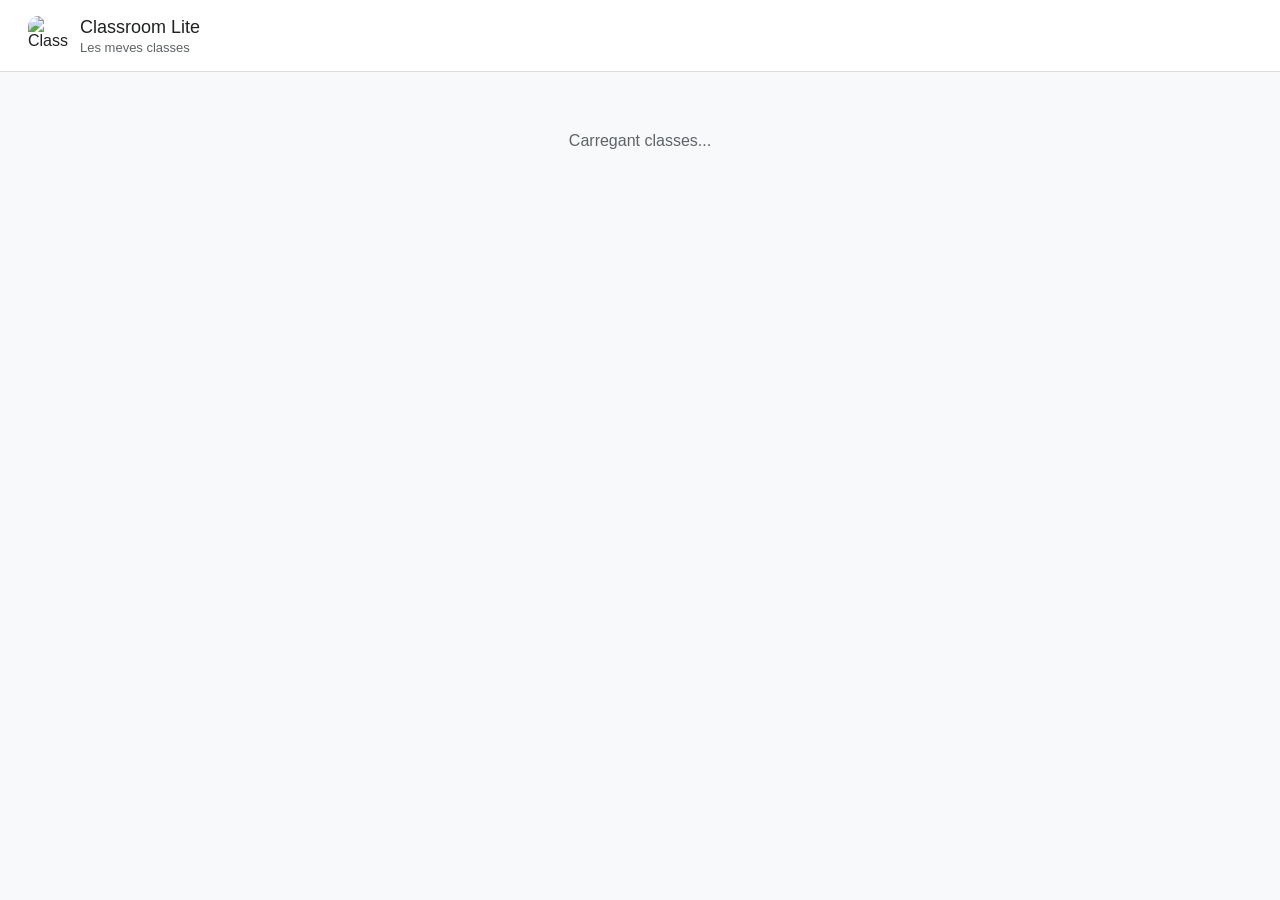
==== index.html @ af19500a "First commit" ====
<!DOCTYPE html>
<html>
  <head>
    <title>Classroom Lite</title>
    <link rel="stylesheet" href="style.css">
  </head>
  <body>
    <header class="topbar">
      <div class="brand">
        <div class="brand-icon">
          <img
            src="https://ssl.gstatic.com/classroom/favicon_purple.png"
            alt="Classroom"
          >
        </div>
        <div>
          <div class="brand-title">Classroom Lite</div>
          <div class="brand-subtitle">Les meves classes</div>
        </div>
      </div>

      <div class="actions">
        
        <button id="signout_button" onclick="handleSignoutClick()">Sign Out</button>
      </div>
    </header>

    <main class="container">
      <div id="loading" class="loading">Carregant classes...</div>

      <section id="course_grid" class="course-grid"></section>

      <div id="content" class="status"></div>
    </main>

    <script src="script.js"></script>
    <script async defer src="https://apis.google.com/js/api.js" onload="gapiLoaded()"></script>
    <script async defer src="https://accounts.google.com/gsi/client" onload="gisLoaded()"></script>
  </body>
</html>
---- style.css ----
* {
    box-sizing: border-box;
}

body {
    margin: 0;
    font-family: Arial, Helvetica, sans-serif;
    background: #f8f9fa;
    color: #202124;
}

.topbar {
    height: 72px;
    background: #ffffff;
    border-bottom: 1px solid #dadce0;
    display: flex;
    align-items: center;
    justify-content: space-between;
    padding: 0 28px;
    position: sticky;
    top: 0;
    z-index: 10;
}

.brand {
    display: flex;
    align-items: center;
    gap: 12px;
}

.brand-icon {
    width: 40px;
    height: 40px;
    border-radius: 10px;
    overflow: hidden;
    display: flex;
    align-items: center;
    justify-content: center;
    flex-shrink: 0;
}

.brand-icon img {
    width: 100%;
    height: 100%;
    object-fit: cover;
}

.brand-title {
    font-size: 18px;
    font-weight: 500;
}

.brand-subtitle {
    color: #5f6368;
    font-size: 13px;
    margin-top: 2px;
}

.actions {
    display: flex;
    gap: 8px;
}

.actions button {
    border: 1px solid #dadce0;
    border-radius: 8px;
    background: white;
    color: #1a73e8;
    padding: 9px 16px;
    font-size: 14px;
    cursor: pointer;
}

.actions button:hover {
    background: #f1f3f4;
}

.container {
    max-width: 1500px;
    margin: 0 auto;
    padding: 30px;
}

.course-grid {
    display: grid;
    grid-template-columns: repeat(4, minmax(0, 1fr));
    gap: 22px;
}

.course-card {
    background: white;
    border: 1px solid #dadce0;
    border-radius: 12px;
    overflow: hidden;
    cursor: pointer;
    transition:
    transform 0.15s ease,
    box-shadow 0.15s ease;
    text-decoration: none;
    color: inherit;
}

.course-card:hover {
    transform: translateY(-2px);
    box-shadow: 0 4px 12px rgba(60, 64, 67, 0.18);
}

.course-banner {
    height: 145px;
    position: relative;
    overflow: hidden;
}

.course-banner::after {
    content: "";
    position: absolute;
    inset: 0;
    background: linear-gradient(
    135deg,
    rgba(26, 115, 232, 0.88),
    rgba(66, 133, 244, 0.58)
    );
}

.course-banner.pattern-1 {
    background:
    radial-gradient(circle at 20% 30%, rgba(255,255,255,.3) 0 12%, transparent 13%),
    radial-gradient(circle at 80% 70%, rgba(255,255,255,.2) 0 18%, transparent 19%),
    linear-gradient(135deg, #1967d2, #4285f4);
}

.course-banner.pattern-2 {
    background:
    linear-gradient(135deg, rgba(255,255,255,.15) 25%, transparent 25% 50%, rgba(255,255,255,.1) 50% 75%, transparent 75%),
    linear-gradient(135deg, #188038, #34a853);
}

.course-banner.pattern-3 {
    background:
    radial-gradient(circle at 30% 40%, rgba(255,255,255,.2) 0 20%, transparent 21%),
    radial-gradient(circle at 75% 65%, rgba(255,255,255,.16) 0 25%, transparent 26%),
    linear-gradient(135deg, #9334e6, #a142f4);
}

.course-banner.pattern-4 {
    background:
    linear-gradient(45deg, rgba(255,255,255,.12) 25%, transparent 25% 50%, rgba(255,255,255,.08) 50% 75%, transparent 75%),
    linear-gradient(135deg, #c5221f, #ea4335);
}

.course-title-on-banner {
    position: absolute;
    z-index: 2;
    left: 18px;
    right: 18px;
    bottom: 18px;
    color: white;
}

.course-title {
    font-size: 21px;
    font-weight: 500;
    line-height: 1.25;
}

.course-section {
    margin-top: 5px;
    font-size: 14px;
    line-height: 1.2;
    opacity: 0.9;
}

.course-body {
    min-height: 76px;
    padding: 16px 18px;
    display: flex;
    align-items: center;
}

.course-info {
    color: #5f6368;
    font-size: 14px;
}

.loading,
.status {
    text-align: center;
    color: #5f6368;
    padding: 30px;
}

@media (max-width: 1200px) {
    .course-grid {
    grid-template-columns: repeat(3, minmax(0, 1fr));
    }
}

@media (max-width: 850px) {
    .course-grid {
    grid-template-columns: repeat(2, minmax(0, 1fr));
    }
}

@media (max-width: 550px) {
    .topbar {
    padding: 0 16px;
    }

    .brand-subtitle {
    display: none;
    }

    .container {
    padding: 18px;
    }

    .course-grid {
    grid-template-columns: 1fr;
    }
}

.auth-panel {
    position: fixed;
    top: 72px;
    left: 0;
    right: 0;
    bottom: 0;

    display: flex;
    flex-direction: column;
    align-items: center;
    justify-content: center;

    gap: 24px;
    padding: 20px;

    background: #f8f9fa;
    z-index: 5;
}

.auth-message {
  width: min(90%, 520px);
  text-align: center;
}

.auth-message h2 {
  margin: 0 0 10px;
}

.auth-message p {
  margin: 0;
  line-height: 1.5;
  color: #5f6368;
}

.auth-loading {
  text-align: center;
  padding: 40px 20px;
  font-size: 16px;
  color: #5f6368;
}

.google-login-button {
  width: 300px;
  max-width: 90%;
  height: 50px;

  display: flex;
  align-items: center;
  justify-content: center;
  gap: 14px;

  background: #fff;
  color: #202124;

  border: 1px solid #dadce0;
  border-radius: 6px;

  font-family: Arial, sans-serif;
  font-size: 15px;
  font-weight: 500;

  cursor: pointer;

  box-shadow: 0 1px 2px rgba(60, 64, 67, 0.15);

  transition:
    background-color 0.15s ease,
    box-shadow 0.15s ease;
}

.google-login-button:hover {
  background: #f8f9fa;
  box-shadow: 0 1px 3px rgba(60, 64, 67, 0.25);
}

.google-login-button:active {
  background: #f1f3f4;
}

.google-login-button img {
  width: 20px;
  height: 20px;
  flex-shrink: 0;
}

.auth-message h2 {
  margin-bottom: 10px;
}

.auth-message p {
  margin: 0;
  line-height: 1.5;
}

body.auth-required {
    overflow: hidden;
}

body.auth-required .container {
    padding: 0;
    max-width: none;
}

body.auth-required .auth-panel {
    min-height: calc(100vh - 72px);
    padding: 20px;
}
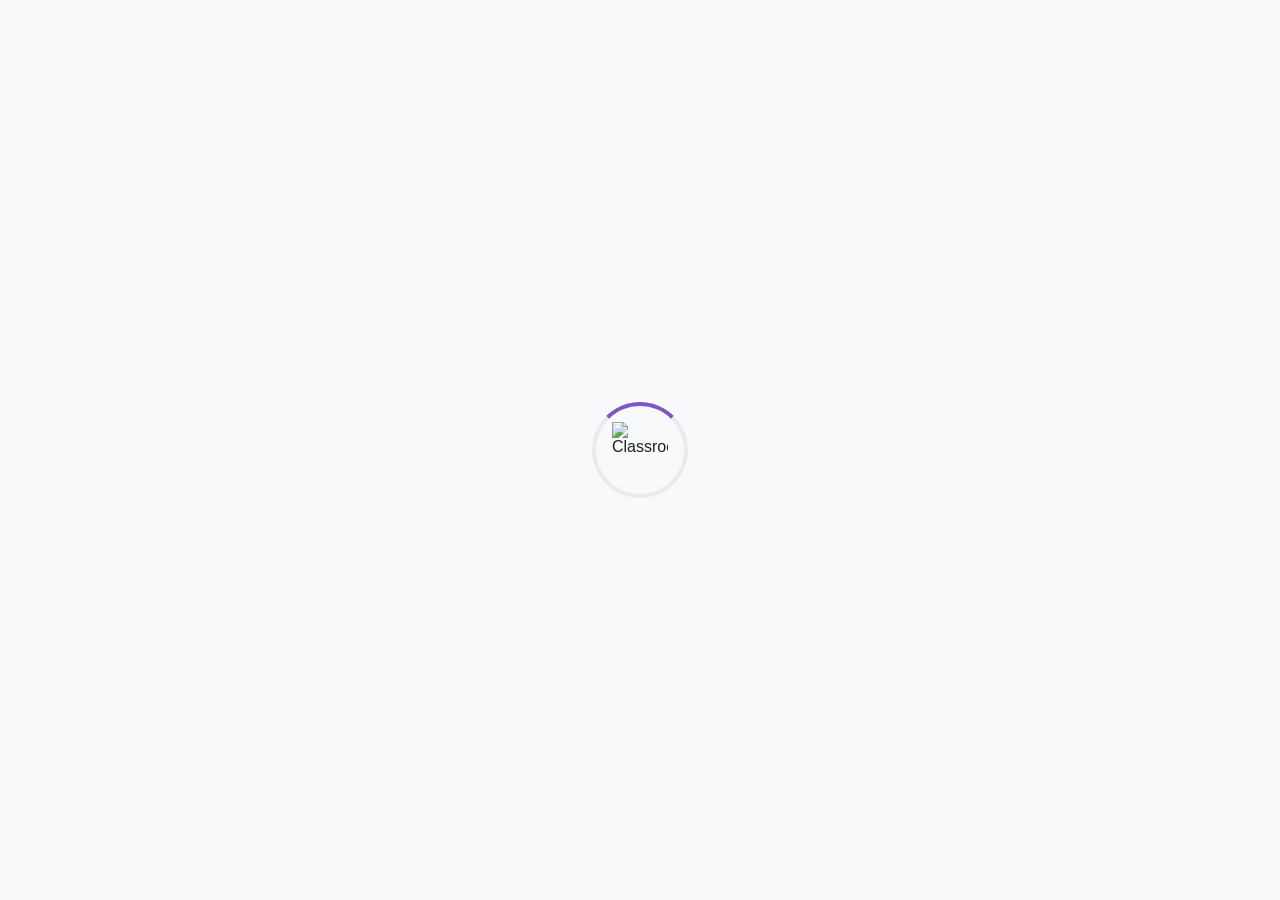
==== commit 96c2b072: "Logo de càrrega" ====
--- a/index.html
+++ b/index.html
@@ -2,6 +2,7 @@
 <html>
   <head>
     <title>Classroom Lite</title>
+    <link rel="icon" type="image/png" href="https://ssl.gstatic.com/classroom/favicon_purple.png">
     <link rel="stylesheet" href="style.css">
   </head>
   <body>
@@ -26,7 +27,14 @@
     </header>
 
     <main class="container">
-      <div id="loading" class="loading">Carregant classes...</div>
+      <div id="loading" class="loading" aria-label="Carregant">
+        <div class="loading-spinner">
+          <img
+            src="https://upload.wikimedia.org/wikipedia/commons/1/19/Google_Classroom_Logo.svg"
+            alt="Classroom"
+          >
+        </div>
+      </div>
 
       <section id="course_grid" class="course-grid"></section>
 
--- a/style.css
+++ b/style.css
@@ -182,11 +182,70 @@
     font-size: 14px;
 }
 
-.loading,
 .status {
     text-align: center;
     color: #5f6368;
     padding: 30px;
+}
+
+/* Pantalla de càrrega */
+.loading {
+    position: fixed;
+    inset: 0;
+    z-index: 1000;
+
+    display: flex;
+    align-items: center;
+    justify-content: center;
+
+    background: #f8f9fa;
+}
+
+/* Contenidor del logo + cercle */
+.loading-spinner {
+    width: 96px;
+    height: 96px;
+
+    position: relative;
+
+    display: flex;
+    align-items: center;
+    justify-content: center;
+}
+
+/* Cercle que gira */
+.loading-spinner::before {
+    content: "";
+
+    position: absolute;
+    inset: 0;
+
+    border: 4px solid #e8eaed;
+    border-top-color: #7e57c2;
+    border-radius: 50%;
+
+    animation: loading-spin 1s linear infinite;
+}
+
+/* Logo */
+.loading-spinner img {
+    width: 56px;
+    height: 56px;
+
+    object-fit: contain;
+
+    position: relative;
+    z-index: 1;
+}
+
+@keyframes loading-spin {
+    from {
+        transform: rotate(0deg);
+    }
+
+    to {
+        transform: rotate(360deg);
+    }
 }
 
 @media (max-width: 1200px) {
